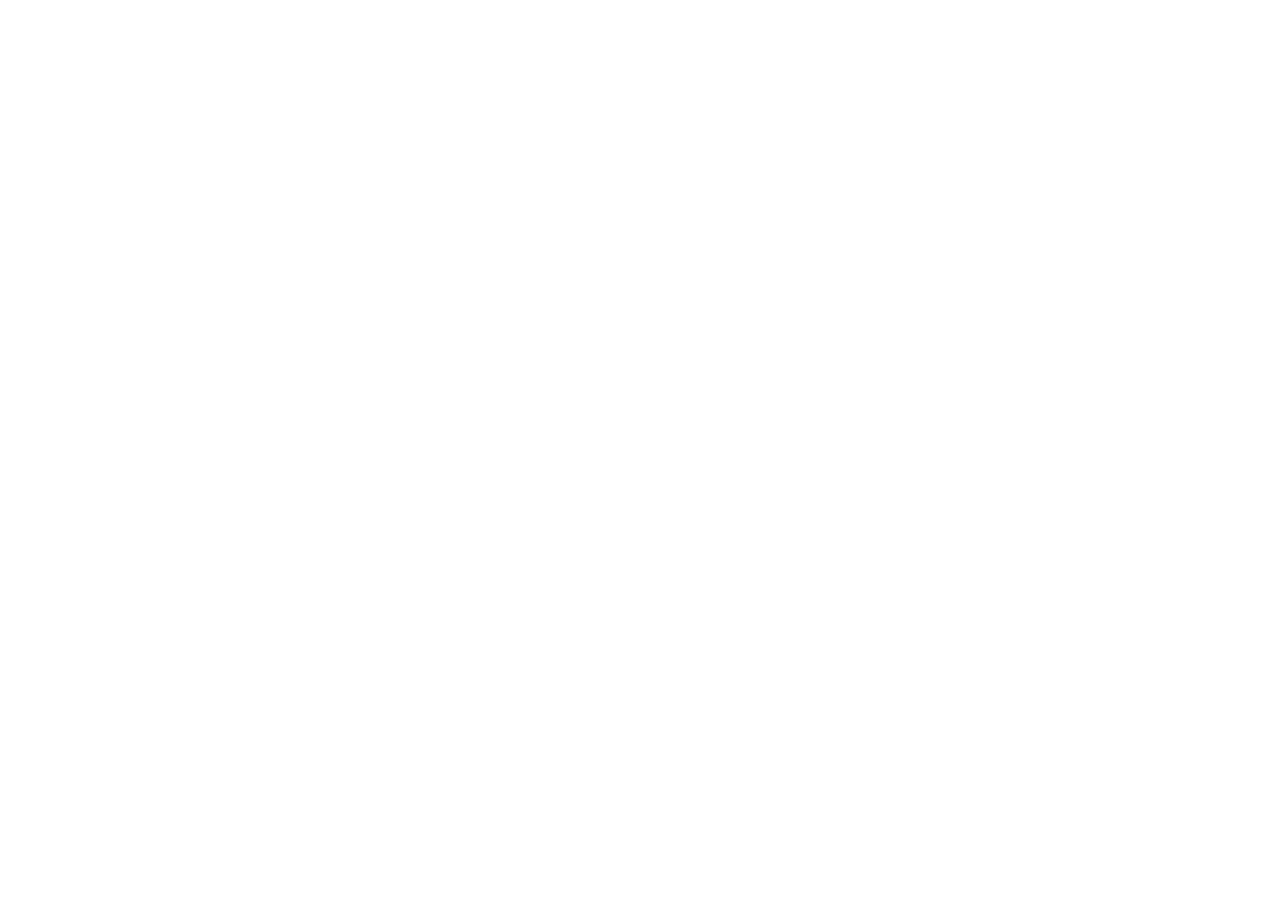
==== assets/index.html @ 287b5953 "start html" ====
<!DOCTYPE html>
<html lang="en">
<head>
    <meta charset="UTF-8">
    <meta http-equiv="X-UA-Compatible" content="IE=edge">
    <meta name="viewport" content="width=device-width, initial-scale=1.0">
    <title>Document</title>
</head>
<body>
    
</body>
</html>
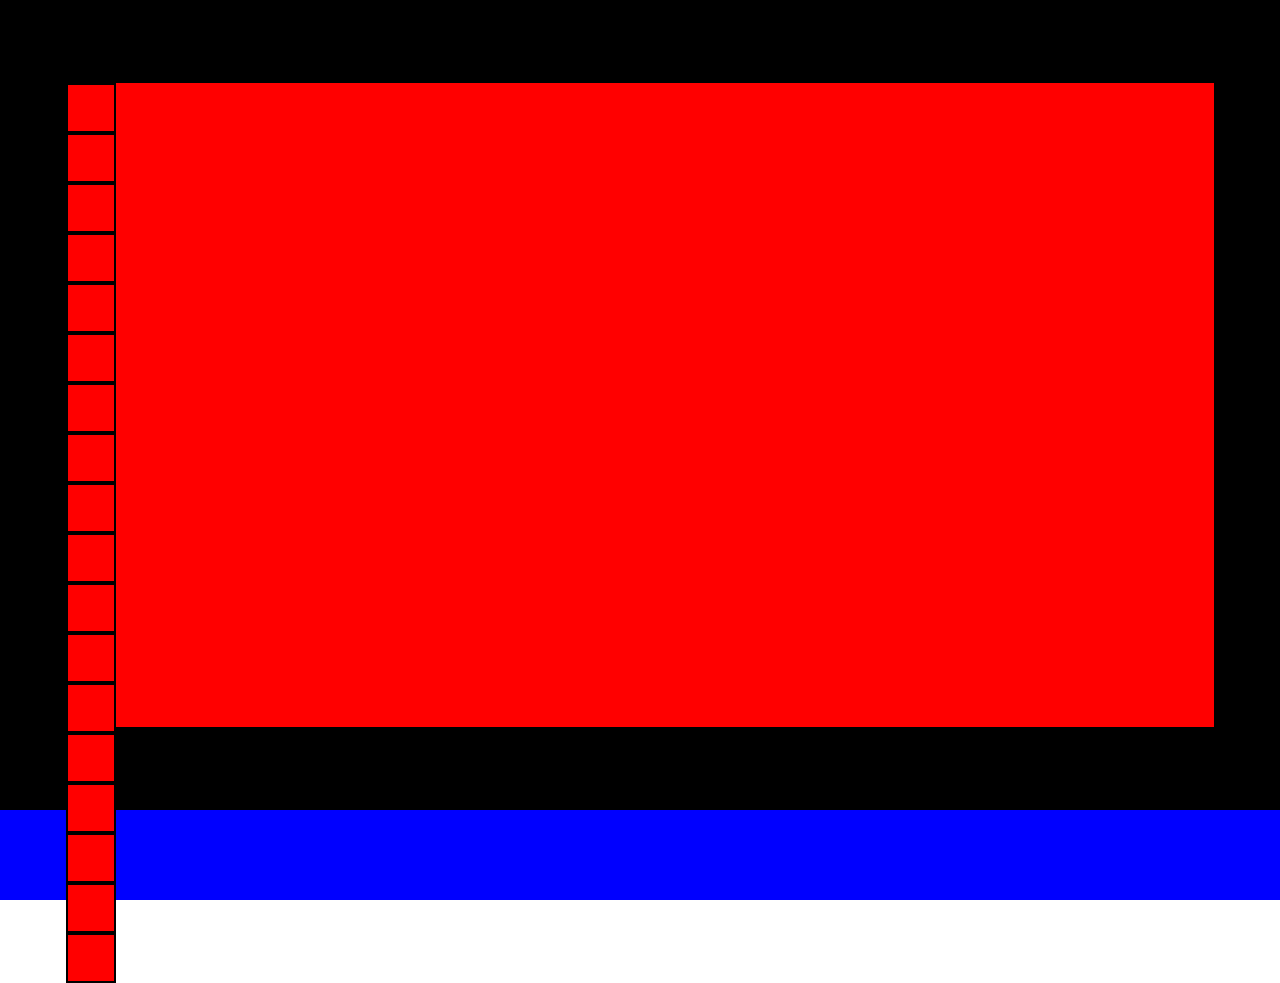
==== commit 0aef729c: "add some structure main and footer" ====
--- a/assets/index.html
+++ b/assets/index.html
@@ -4,9 +4,137 @@
     <meta charset="UTF-8">
     <meta http-equiv="X-UA-Compatible" content="IE=edge">
     <meta name="viewport" content="width=device-width, initial-scale=1.0">
-    <title>Document</title>
+    <title>Zoom call</title>
+    <link rel="stylesheet" href="./css/style.css">
+
 </head>
 <body>
     
+    <main class="">
+
+        <section class="zoomcall">
+
+            <div class="container">
+
+                <div id="pic_container">
+
+                    <div class="picture">
+
+                        
+
+                    </div>
+
+                    <div class="picture">
+                        
+
+                    </div>
+
+                    <div class="picture">
+                        
+
+                    </div>
+
+                    <div class="picture">
+                        
+
+                    </div>
+
+                    <div class="picture">
+                        
+
+                    </div>
+
+                    <div class="picture">
+                        
+
+                    </div>
+
+                    <div class="picture">
+                        
+
+                    </div>
+
+                    <div class="picture">
+                        
+
+                    </div>
+
+                    <div class="picture">
+                        
+
+                    </div>
+
+                    <div class="picture">
+                        
+
+                    </div>
+
+                    <div class="picture">
+                        
+
+                    </div>
+
+                    <div class="picture">
+                        
+
+                    </div>
+
+                    <div class="picture">
+                        
+
+                    </div>
+
+                    <div class="picture">
+                        
+
+                    </div>
+
+                    <div class="picture">
+                        
+
+                    </div>
+
+                    <div class="picture">
+                        
+
+                    </div>
+
+                    <div class="picture">
+                        
+
+                    </div>
+                    
+                    <div class="picture">
+                        
+
+                    </div>
+
+
+                </div>
+                
+
+            </div>
+
+
+        </section>
+
+    </main>
+
+    <footer>
+
+        <section class="settingbar">
+
+            <div class="bar_container">
+
+                
+
+            </div>
+
+
+        </section>
+
+
+    </footer>
+
 </body>
 </html>--- a/assets/css/style.css
+++ b/assets/css/style.css
@@ -0,0 +1,57 @@
+*{
+
+    padding: 0;
+    margin: 0;
+    box-sizing: border-box;
+
+}
+
+.debug{
+
+    background-color: #ff0000;
+
+}
+
+body{
+
+    max-width: 1152px;
+    height: 100vh;
+}
+
+.container{
+  width:100vw;
+  margin: auto;
+  background-color: #000000;
+  height: 90vh;
+  display: flex;
+  align-items: center;
+
+}
+
+#pic_container{
+
+    height: 80%;
+    width: 90%;
+    border: 2px solid black;
+    background-color: #ff0000;
+    margin: 0 auto;
+    
+}
+
+.bar_container{
+
+    height: 10vh;
+    width: 100vw;
+    background-color: blue;
+}
+
+.picture{
+
+    height: 50px;
+    width: 50px;
+    border: 2px solid black;
+    background-color: #ff0000;
+    
+
+
+}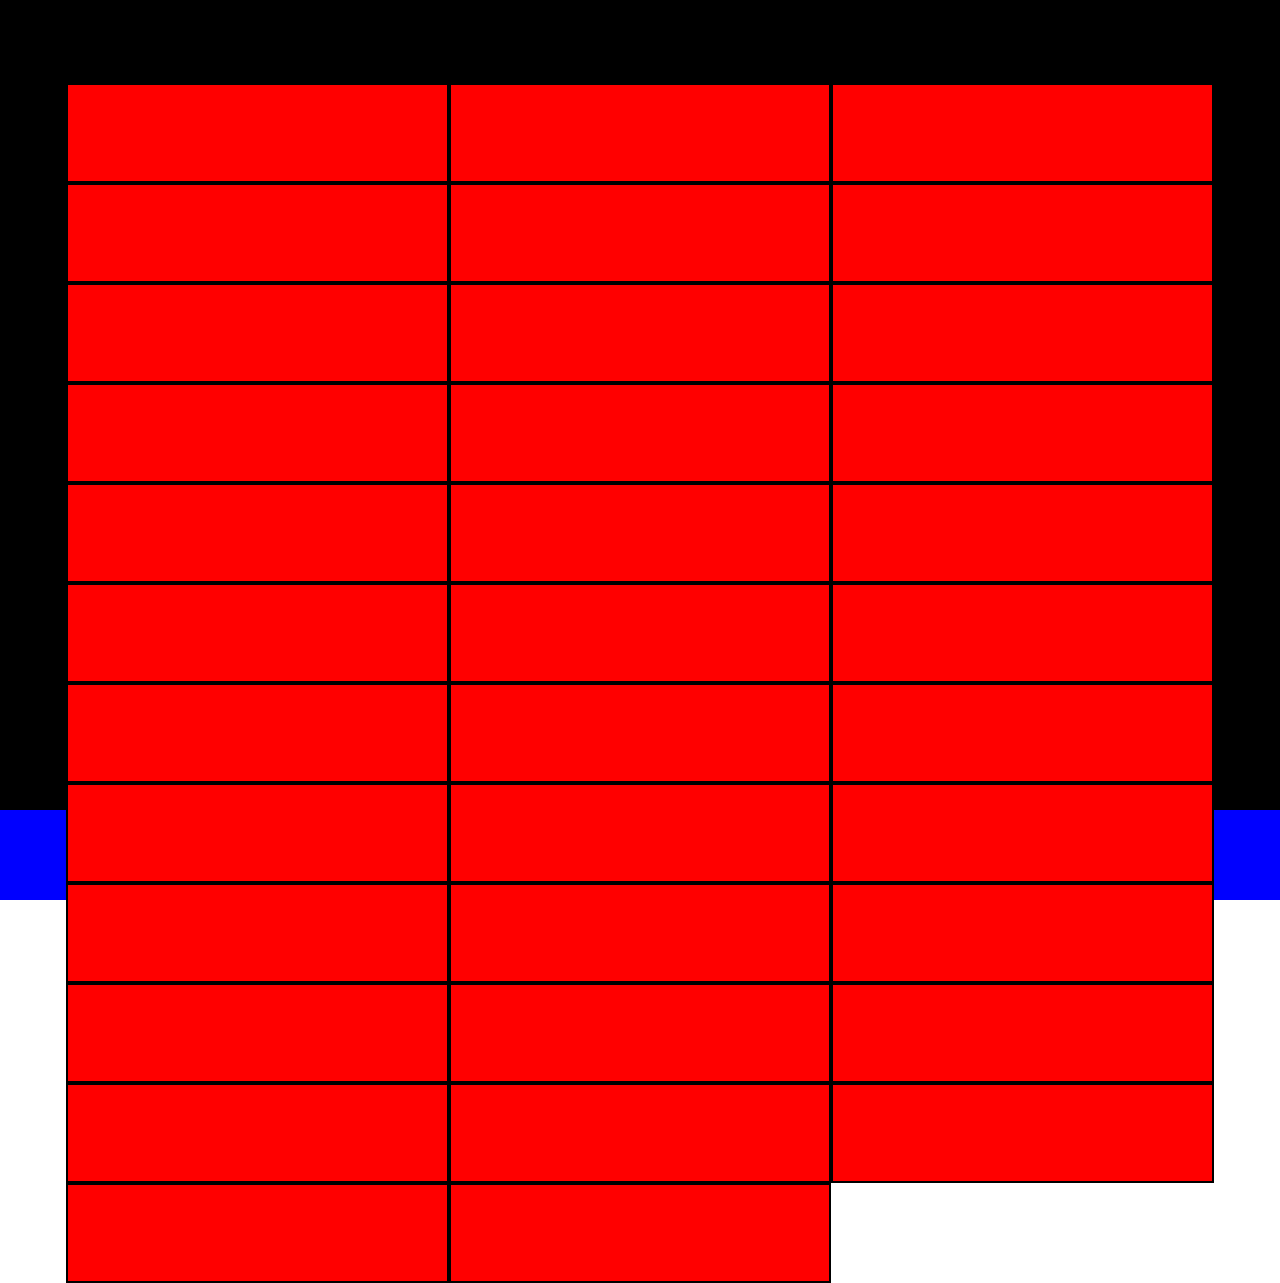
==== commit db797ae4: "add pic container structure" ====
--- a/assets/index.html
+++ b/assets/index.html
@@ -109,6 +109,91 @@
 
                     </div>
 
+                    <div class="picture">
+                        
+
+                    </div>
+
+                    <div class="picture">
+                        
+
+                    </div>
+
+                    <div class="picture">
+                        
+
+                    </div>
+
+                    <div class="picture">
+                        
+
+                    </div>
+
+                    <div class="picture">
+                        
+
+                    </div>
+
+                    <div class="picture">
+                        
+
+                    </div>
+
+                    <div class="picture">
+                        
+
+                    </div>
+
+                    <div class="picture">
+                        
+
+                    </div>
+
+                    <div class="picture">
+                        
+
+                    </div>
+
+                    <div class="picture">
+                        
+
+                    </div>
+
+                    <div class="picture">
+                        
+
+                    </div>
+
+                    <div class="picture">
+                        
+
+                    </div>
+
+                    <div class="picture">
+                        
+
+                    </div>
+
+                    <div class="picture">
+                        
+
+                    </div>
+
+                    <div class="picture">
+                        
+
+                    </div>
+
+                    <div class="picture">
+                        
+
+                    </div>
+
+                    <div class="picture">
+                        
+
+                    </div>
+
 
                 </div>
                 
--- a/assets/css/style.css
+++ b/assets/css/style.css
@@ -35,6 +35,21 @@
     border: 2px solid black;
     background-color: #ff0000;
     margin: 0 auto;
+    display: flex;
+    flex-wrap: wrap;
+  
+}
+
+
+
+.picture{
+
+    height: 100px;
+    /* width: 50px; */
+    border: 2px solid black;
+    background-color: #ff0000;
+    width: calc(100% / 12 * 4);
+    padding: 1rem;
     
 }
 
@@ -43,15 +58,4 @@
     height: 10vh;
     width: 100vw;
     background-color: blue;
-}
-
-.picture{
-
-    height: 50px;
-    width: 50px;
-    border: 2px solid black;
-    background-color: #ff0000;
-    
-
-
 }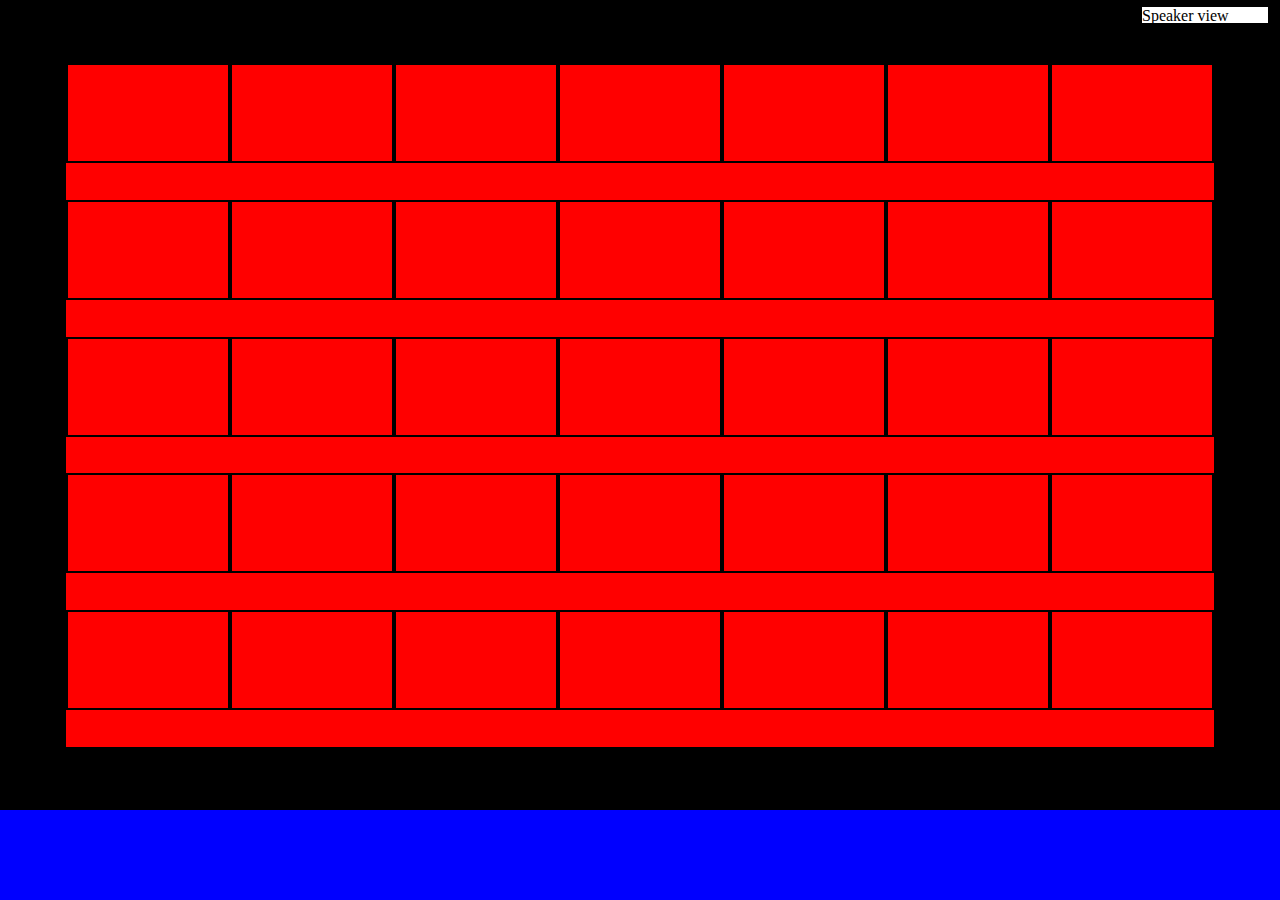
==== commit 7dbf3667: "add final structure main" ====
--- a/assets/index.html
+++ b/assets/index.html
@@ -16,6 +16,15 @@
 
             <div class="container">
 
+                <div class="speaker_view">
+
+                    <span id="view">Speaker view</span>
+                    <a href="#">
+
+                    </a>
+
+                </div>
+
                 <div id="pic_container">
 
                     <div class="picture">
@@ -211,7 +220,11 @@
 
             <div class="bar_container">
 
-                
+                <div id="mic_video"></div>
+
+                <div id="setting"></div>
+
+                <div id="end_meeting"></div>
 
             </div>
 
--- a/assets/css/style.css
+++ b/assets/css/style.css
@@ -19,18 +19,31 @@
 }
 
 .container{
-  width:100vw;
-  margin: auto;
-  background-color: #000000;
-  height: 90vh;
-  display: flex;
-  align-items: center;
+
+    width:100vw;
+    margin: auto;
+    background-color: #000000;
+    height: 90vh;
+    display: flex;
+    align-items: center;
+    position: relative;
+}
+
+.speaker_view{
+
+    height: 20px;
+    width: 130px;
+    border: 2px solid black;
+    background-color: #fff;
+    position: absolute;
+    top: 5px;
+    right: 10px;
 
 }
 
 #pic_container{
 
-    height: 80%;
+    height: 85%;
     width: 90%;
     border: 2px solid black;
     background-color: #ff0000;
@@ -48,7 +61,7 @@
     /* width: 50px; */
     border: 2px solid black;
     background-color: #ff0000;
-    width: calc(100% / 12 * 4);
+    width: calc(100% / 35 * 5);
     padding: 1rem;
     
 }
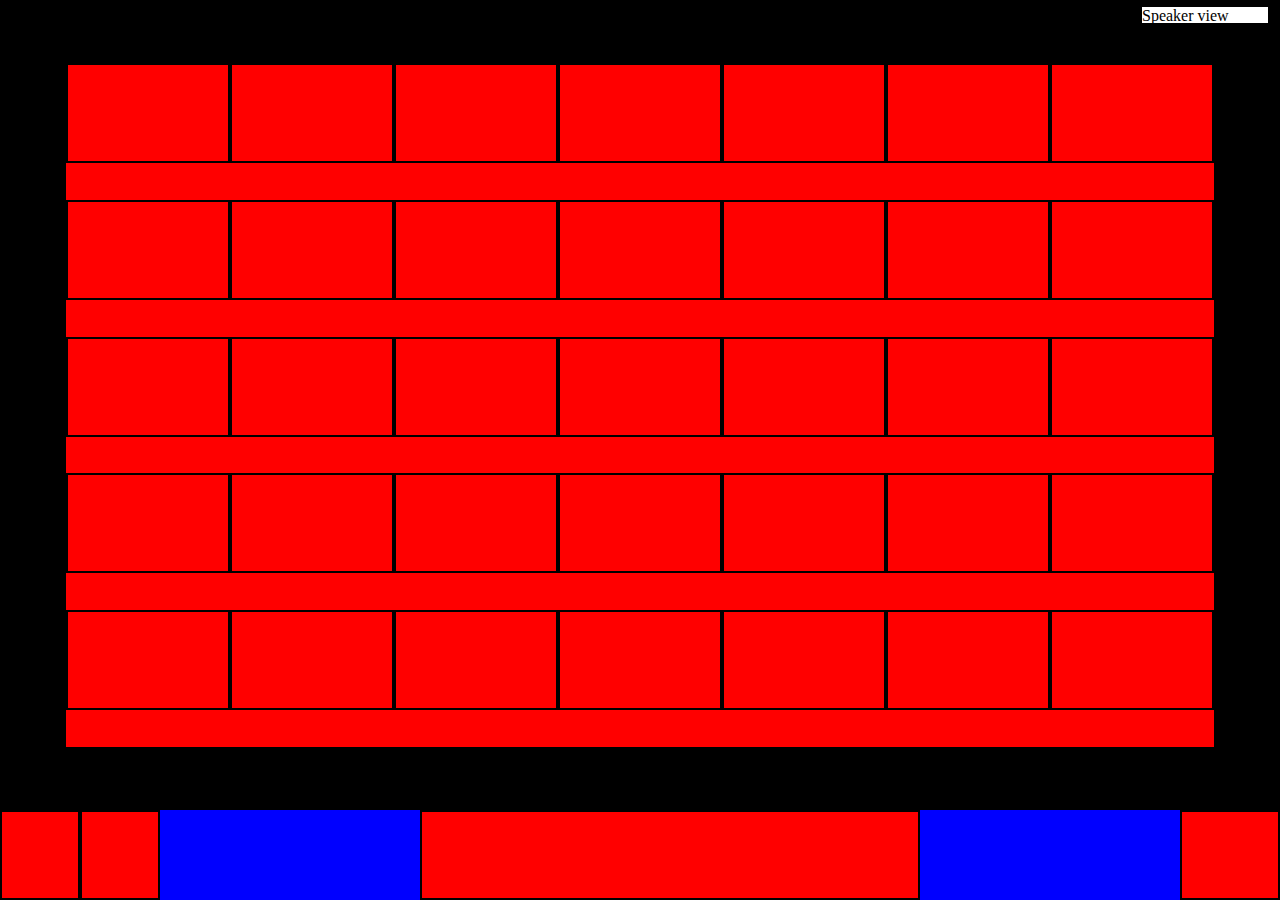
==== commit 27dd797f: "add structure main + footer" ====
--- a/assets/index.html
+++ b/assets/index.html
@@ -220,11 +220,30 @@
 
             <div class="bar_container">
 
-                <div id="mic_video"></div>
-
-                <div id="setting"></div>
-
-                <div id="end_meeting"></div>
+                <section class="call_set">
+
+                    <div id="microphone_set">
+
+                    
+                    </div>
+    
+                    <div id="video_set">
+    
+                        
+                    </div>
+
+                </section>
+                
+
+                <div id="setting_zoom">
+
+
+                </div>
+
+                <div id="end_meeting">
+
+
+                </div>
 
             </div>
 
--- a/assets/css/style.css
+++ b/assets/css/style.css
@@ -71,4 +71,41 @@
     height: 10vh;
     width: 100vw;
     background-color: blue;
+    display: flex;
+    justify-content: space-between;
+}
+
+.call_set{
+
+    height: 100%;
+    width: 160px;
+    background-color: #ffffff;
+    display: flex;
+
+}
+
+#microphone_set, #video_set{
+
+    height: 100%;
+    width: 80px;
+    border: 2px solid black;
+    background-color: #ff0000;
+}
+
+#setting_zoom{
+
+    height: 100%;
+    width: 500px;
+    border: 2px solid black;
+    background-color: #ff0000;
+
+}
+
+#end_meeting{
+
+    height: 100%;
+    width: 100px;
+    border: 2px solid black;
+    background-color: #ff0000;
+
 }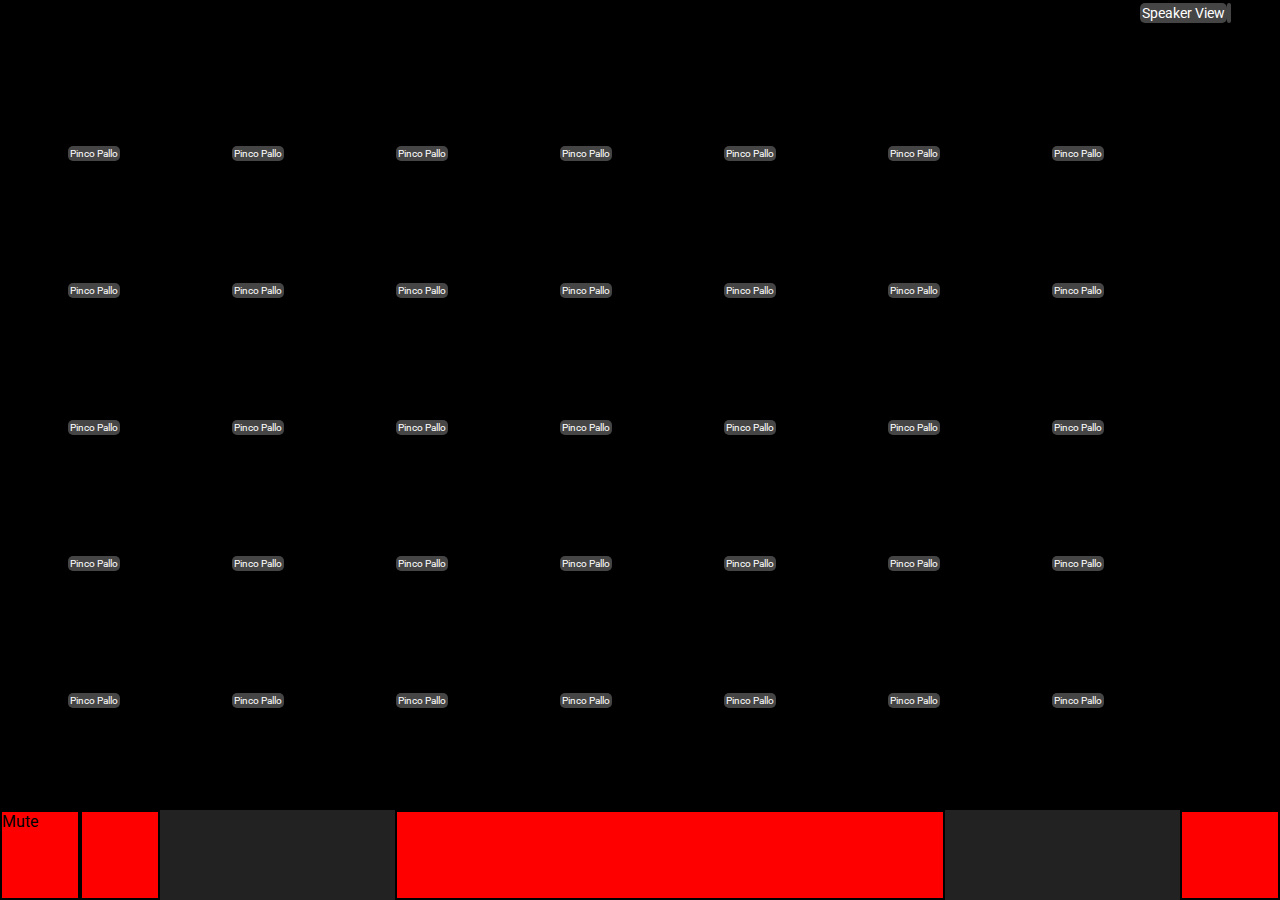
==== commit 278cda68: "add main last fix" ====
--- a/assets/index.html
+++ b/assets/index.html
@@ -6,6 +6,10 @@
     <meta name="viewport" content="width=device-width, initial-scale=1.0">
     <title>Zoom call</title>
     <link rel="stylesheet" href="./css/style.css">
+    <link rel="stylesheet" href="https://cdnjs.cloudflare.com/ajax/libs/font-awesome/6.2.1/css/all.min.css" integrity="sha512-MV7K8+y+gLIBoVD59lQIYicR65iaqukzvf/nwasF0nqhPay5w/9lJmVM2hMDcnK1OnMGCdVK+iQrJ7lzPJQd1w==" crossorigin="anonymous" referrerpolicy="no-referrer" />
+    <link rel="preconnect" href="https://fonts.googleapis.com">
+    <link rel="preconnect" href="https://fonts.gstatic.com" crossorigin>
+    <link href="https://fonts.googleapis.com/css2?family=Roboto:wght@100&display=swap" rel="stylesheet">
 
 </head>
 <body>
@@ -18,10 +22,14 @@
 
                 <div class="speaker_view">
 
-                    <span id="view">Speaker view</span>
-                    <a href="#">
-
-                    </a>
+                    <span id="view">
+                        <i class="fa-solid fa-table-cells"></i>
+                        Speaker View
+                    </span>
+
+                    <span id="expand">
+                        <i class="fa-solid fa-up-right-and-down-left-from-center"></i>
+                    </span>
 
                 </div>
 
@@ -29,177 +37,211 @@
 
                     <div class="picture">
 
-                        
-
-                    </div>
-
-                    <div class="picture">
-                        
-
-                    </div>
-
-                    <div class="picture">
-                        
-
-                    </div>
-
-                    <div class="picture">
-                        
-
-                    </div>
-
-                    <div class="picture">
-                        
-
-                    </div>
-
-                    <div class="picture">
-                        
-
-                    </div>
-
-                    <div class="picture">
-                        
-
-                    </div>
-
-                    <div class="picture">
-                        
-
-                    </div>
-
-                    <div class="picture">
-                        
-
-                    </div>
-
-                    <div class="picture">
-                        
-
-                    </div>
-
-                    <div class="picture">
-                        
-
-                    </div>
-
-                    <div class="picture">
-                        
-
-                    </div>
-
-                    <div class="picture">
-                        
-
-                    </div>
-
-                    <div class="picture">
-                        
-
-                    </div>
-
-                    <div class="picture">
-                        
-
-                    </div>
-
-                    <div class="picture">
-                        
-
-                    </div>
-
-                    <div class="picture">
-                        
+                        <span class="name"><i class="fa-solid fa-microphone-slash"></i> Pinco Pallo</span>
+
+                    </div>
+
+                    <div class="picture">
+                        
+                        <span class="name"><i class="fa-solid fa-microphone-slash"></i> Pinco Pallo</span>
+
+                    </div>
+
+                    <div class="picture">
+                        
+                        <span class="name"><i class="fa-solid fa-microphone-slash"></i> Pinco Pallo</span>
+
+                    </div>
+
+                    <div class="picture">
+                        
+                        <span class="name"><i class="fa-solid fa-microphone-slash"></i> Pinco Pallo</span>
+
+                    </div>
+
+                    <div class="picture">
+                        
+                        <span class="name"><i class="fa-solid fa-microphone-slash"></i> Pinco Pallo</span>
+
+                    </div>
+
+                    <div class="picture">
+                        
+                        <span class="name"><i class="fa-solid fa-microphone-slash"></i> Pinco Pallo</span>
+
+                    </div>
+
+                    <div class="picture">
+                        
+                        <span class="name"><i class="fa-solid fa-microphone-slash"></i> Pinco Pallo</span>
+
+                    </div>
+
+                    <div class="picture">
+                        
+                        <span class="name"><i class="fa-solid fa-microphone-slash"></i> Pinco Pallo</span>
+
+                    </div>
+
+                    <div class="picture">
+                        
+                        <span class="name"><i class="fa-solid fa-microphone-slash"></i> Pinco Pallo</span>
+
+                    </div>
+
+                    <div class="picture">
+                        
+                        <span class="name"><i class="fa-solid fa-microphone-slash"></i> Pinco Pallo</span>
+
+                    </div>
+
+                    <div class="picture">
+                        
+                        <span class="name"><i class="fa-solid fa-microphone-slash"></i> Pinco Pallo</span>
+
+                    </div>
+
+                    <div class="picture">
+                        
+                        <span class="name"><i class="fa-solid fa-microphone-slash"></i> Pinco Pallo</span>
+
+                    </div>
+
+                    <div class="picture">
+                        
+                        <span class="name"><i class="fa-solid fa-microphone-slash"></i> Pinco Pallo</span>
+
+                    </div>
+
+                    <div class="picture">
+                        
+                        <span class="name"><i class="fa-solid fa-microphone-slash"></i> Pinco Pallo</span>
+
+                    </div>
+
+                    <div class="picture">
+                        
+                        <span class="name"><i class="fa-solid fa-microphone-slash"></i> Pinco Pallo</span>
+
+                    </div>
+
+                    <div class="picture">
+                        
+                        <span class="name"><i class="fa-solid fa-microphone-slash"></i> Pinco Pallo</span>
+
+                    </div>
+
+                    <div class="picture">
+                        
+                        <span class="name"><i class="fa-solid fa-microphone-slash"></i> Pinco Pallo</span>
 
                     </div>
                     
                     <div class="picture">
                         
-
-                    </div>
-
-                    <div class="picture">
-                        
-
-                    </div>
-
-                    <div class="picture">
-                        
-
-                    </div>
-
-                    <div class="picture">
-                        
-
-                    </div>
-
-                    <div class="picture">
-                        
-
-                    </div>
-
-                    <div class="picture">
-                        
-
-                    </div>
-
-                    <div class="picture">
-                        
-
-                    </div>
-
-                    <div class="picture">
-                        
-
-                    </div>
-
-                    <div class="picture">
-                        
-
-                    </div>
-
-                    <div class="picture">
-                        
-
-                    </div>
-
-                    <div class="picture">
-                        
-
-                    </div>
-
-                    <div class="picture">
-                        
-
-                    </div>
-
-                    <div class="picture">
-                        
-
-                    </div>
-
-                    <div class="picture">
-                        
-
-                    </div>
-
-                    <div class="picture">
-                        
-
-                    </div>
-
-                    <div class="picture">
-                        
-
-                    </div>
-
-                    <div class="picture">
-                        
-
-                    </div>
-
-                    <div class="picture">
-                        
+                        <span class="name"><i class="fa-solid fa-microphone-slash"></i> Pinco Pallo</span>
+
+                    </div>
+
+                    <div class="picture">
+                        
+                        <span class="name"><i class="fa-solid fa-microphone-slash"></i> Pinco Pallo</span>
+
+                    </div>
+
+                    <div class="picture">
+                        
+                        <span class="name"><i class="fa-solid fa-microphone-slash"></i> Pinco Pallo</span>
+
+                    </div>
+
+                    <div class="picture">
+                        
+                        <span class="name"><i class="fa-solid fa-microphone-slash"></i> Pinco Pallo</span>
+
+                    </div>
+
+                    <div class="picture">
+                        
+                        <span class="name"><i class="fa-solid fa-microphone-slash"></i> Pinco Pallo</span>
+
+                    </div>
+
+                    <div class="picture">
+                        
+                        <span class="name"><i class="fa-solid fa-microphone-slash"></i> Pinco Pallo</span>
+
+                    </div>
+
+                    <div class="picture">
+                        
+                        <span class="name"><i class="fa-solid fa-microphone-slash"></i> Pinco Pallo</span>
+
+                    </div>
+
+                    <div class="picture">
+                        
+                        <span class="name"><i class="fa-solid fa-microphone-slash"></i> Pinco Pallo</span>
+
+                    </div>
+
+                    <div class="picture">
+                        
+                        <span class="name"><i class="fa-solid fa-microphone-slash"></i> Pinco Pallo</span>
+
+                    </div>
+
+                    <div class="picture">
+                        
+                        <span class="name"><i class="fa-solid fa-microphone-slash"></i> Pinco Pallo</span>
+
+                    </div>
+
+                    <div class="picture">
+                        
+                        <span class="name"><i class="fa-solid fa-microphone-slash"></i> Pinco Pallo</span>
+
+                    </div>
+
+                    <div class="picture">
+                        
+                        <span class="name"><i class="fa-solid fa-microphone-slash"></i> Pinco Pallo</span>
+
+                    </div>
+
+                    <div class="picture">
+                        
+                        <span class="name"><i class="fa-solid fa-microphone-slash"></i> Pinco Pallo</span>
+
+                    </div>
+
+                    <div class="picture">
+                        
+                        <span class="name"><i class="fa-solid fa-microphone-slash"></i> Pinco Pallo</span>
+
+                    </div>
+
+                    <div class="picture">
+                        
+                        <span class="name"><i class="fa-solid fa-microphone-slash"></i> Pinco Pallo</span>
+
+                    </div>
+
+                    <div class="picture">
+                        
+                        <span class="name"><i class="fa-solid fa-microphone-slash"></i> Pinco Pallo</span>
+
+                    </div>
+
+                    <div class="picture">
+                        
+                        <span class="name"><i class="fa-solid fa-microphone-slash"></i> Pinco Pallo</span>
+
+                    </div>
+
+                    <div class="picture">
+                        
+                        <span class="name"><i class="fa-solid fa-microphone-slash"></i> Pinco Pallo</span>
 
                     </div>
 
@@ -223,8 +265,16 @@
                 <section class="call_set">
 
                     <div id="microphone_set">
-
-                    
+                           
+                        <span>
+                            
+                            <i class="fa-solid fa-microphone"></i>
+                            <i class="fa-solid fa-angle-up"></i>
+                            
+                        </span>
+                        
+                        <span>Mute</span>
+                        
                     </div>
     
                     <div id="video_set">
--- a/assets/css/style.css
+++ b/assets/css/style.css
@@ -16,6 +16,7 @@
 
     max-width: 1152px;
     height: 100vh;
+    font-family: 'Roboto', sans-serif;
 }
 
 .container{
@@ -33,20 +34,28 @@
 
     height: 20px;
     width: 130px;
-    border: 2px solid black;
-    background-color: #fff;
     position: absolute;
     top: 5px;
     right: 10px;
+    font-size: 14px;
+    color: white;
 
 }
+
+#view, #expand, .name{
+
+    background-color: #83828287;
+    padding: 2px;
+    border-radius: 5px;
+}
+
+
 
 #pic_container{
 
     height: 85%;
     width: 90%;
     border: 2px solid black;
-    background-color: #ff0000;
     margin: 0 auto;
     display: flex;
     flex-wrap: wrap;
@@ -60,17 +69,29 @@
     height: 100px;
     /* width: 50px; */
     border: 2px solid black;
-    background-color: #ff0000;
     width: calc(100% / 35 * 5);
-    padding: 1rem;
+    background-image: url('https://picsum.photos/200');
+    background-repeat: no-repeat;
+    background-position: center;
+    position: relative;
     
+}
+
+.name{
+
+    position: absolute;
+    bottom: 0;
+    color: white;
+    font-size: 10px;
+    
+
 }
 
 .bar_container{
 
     height: 10vh;
     width: 100vw;
-    background-color: blue;
+    background-color: #222222;
     display: flex;
     justify-content: space-between;
 }
@@ -90,12 +111,14 @@
     width: 80px;
     border: 2px solid black;
     background-color: #ff0000;
+    display: flex;
+    flex-direction: column;
 }
 
 #setting_zoom{
 
     height: 100%;
-    width: 500px;
+    width: 550px;
     border: 2px solid black;
     background-color: #ff0000;
 
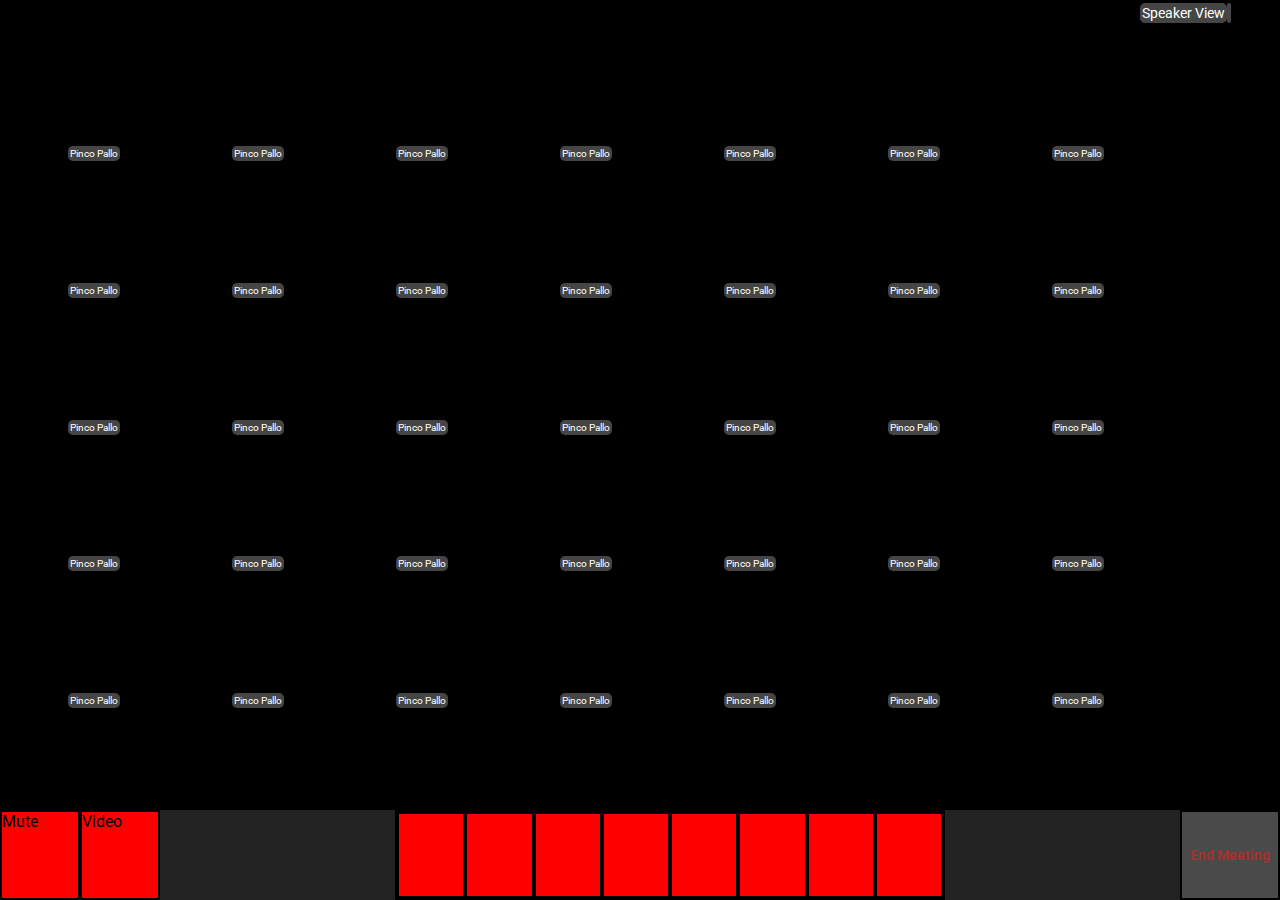
==== commit b5a8e52e: "add some detail footer" ====
--- a/assets/index.html
+++ b/assets/index.html
@@ -264,7 +264,7 @@
 
                 <section class="call_set">
 
-                    <div id="microphone_set">
+                    <div id="microphone_set" class="icon_container">
                            
                         <span>
                             
@@ -272,14 +272,22 @@
                             <i class="fa-solid fa-angle-up"></i>
                             
                         </span>
-                        
+
                         <span>Mute</span>
                         
                     </div>
     
-                    <div id="video_set">
+                    <div id="video_set" class="icon_container">
     
-                        
+                        <span>
+
+                            <i class="fa-solid fa-video"></i>
+                            <i class="fa-solid fa-angle-up"></i>
+
+                        </span>
+                        
+                        <span>Video</span>
+
                     </div>
 
                 </section>
@@ -287,11 +295,100 @@
 
                 <div id="setting_zoom">
 
-
-                </div>
+                    <div class="icon_container">
+
+                        <span>
+
+                            <i class="fa-solid fa-video"></i>
+                            <i class="fa-solid fa-angle-up"></i>
+                            
+                        </span>
+
+                    </div>
+
+                    <div class="icon_container">
+
+                        <span>
+
+                            <i class="fa-solid fa-video"></i>
+                            <i class="fa-solid fa-angle-up"></i>
+                            
+                        </span>
+
+                    </div>
+
+                    <div class="icon_container">
+
+                        <span>
+
+                            <i class="fa-solid fa-video"></i>
+                            <i class="fa-solid fa-angle-up"></i>
+                            
+                        </span>
+
+                    </div>
+
+                    <div class="icon_container">
+
+                        <span>
+
+                            <i class="fa-solid fa-video"></i>
+                            <i class="fa-solid fa-angle-up"></i>
+                            
+                        </span>
+
+                    </div>
+
+                    <div class="icon_container">
+
+                        <span>
+
+                            <i class="fa-solid fa-video"></i>
+                            <i class="fa-solid fa-angle-up"></i>
+                            
+                        </span>
+
+                    </div>
+
+                    <div class="icon_container">
+
+                        <span>
+
+                            <i class="fa-solid fa-video"></i>
+                            <i class="fa-solid fa-angle-up"></i>
+                            
+                        </span>
+
+                    </div>
+
+                    <div class="icon_container">
+
+                        <span>
+
+                            <i class="fa-solid fa-video"></i>
+                            <i class="fa-solid fa-angle-up"></i>
+                            
+                        </span>
+    
+                    </div>
+
+                    <div class="icon_container">
+
+                        <span>
+
+                            <i class="fa-solid fa-video"></i>
+                            <i class="fa-solid fa-angle-up"></i>
+                            
+                        </span>
+
+                    </div>
+
+                
+                </div >
 
                 <div id="end_meeting">
 
+                    <span id="end_meet">End Meeting</span>
 
                 </div>
 
--- a/assets/css/style.css
+++ b/assets/css/style.css
@@ -105,7 +105,7 @@
 
 }
 
-#microphone_set, #video_set{
+.icon_container{
 
     height: 100%;
     width: 80px;
@@ -113,7 +113,9 @@
     background-color: #ff0000;
     display: flex;
     flex-direction: column;
+
 }
+
 
 #setting_zoom{
 
@@ -121,6 +123,7 @@
     width: 550px;
     border: 2px solid black;
     background-color: #ff0000;
+    display: flex;
 
 }
 
@@ -129,6 +132,16 @@
     height: 100%;
     width: 100px;
     border: 2px solid black;
-    background-color: #ff0000;
+    background-color: #4a4a4a;
+    display: flex;
+    justify-content: center;
+}
+
+#end_meet{
+
+    color: #a5312f;
+    margin: auto;
+    font-size: 14px;
+    font-weight: bolder;
 
 }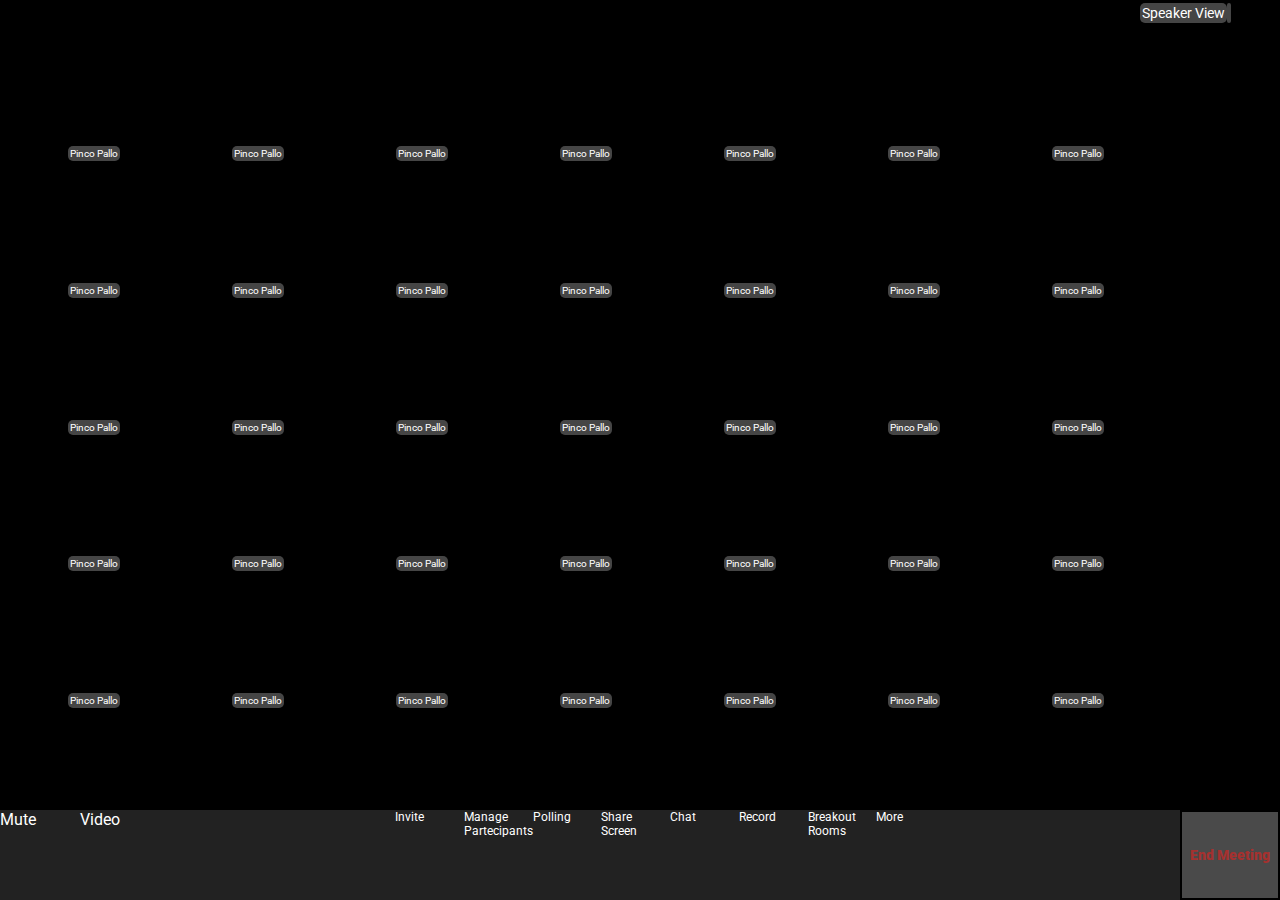
==== commit a6b69a68: "fix setting bar footer" ====
--- a/assets/index.html
+++ b/assets/index.html
@@ -299,74 +299,78 @@
 
                         <span>
 
-                            <i class="fa-solid fa-video"></i>
+                            <i class="fa-solid fa-user-plus"></i>
+                            <span>Invite</span>
+                            
+                            
+                        </span>
+
+                    </div>
+
+                    <div class="icon_container">
+
+                        <span>
+
+                            <i class="fa-solid fa-user-group"></i>
+                            <span>Manage Partecipants</span>
+                           
+                            
+                        </span>
+
+                    </div>
+
+                    <div class="icon_container">
+
+                        <span>
+
+                            <i class="fa-solid fa-chart-column"></i>
+                            <span>Polling</span>
+                            
+                            
+                        </span>
+
+                    </div>
+
+                    <div class="icon_container">
+
+                        <span>
+
+                            <i class="fa-solid fa-share-from-square"></i>
                             <i class="fa-solid fa-angle-up"></i>
-                            
-                        </span>
-
-                    </div>
-
-                    <div class="icon_container">
-
-                        <span>
-
-                            <i class="fa-solid fa-video"></i>
-                            <i class="fa-solid fa-angle-up"></i>
-                            
-                        </span>
-
-                    </div>
-
-                    <div class="icon_container">
-
-                        <span>
-
-                            <i class="fa-solid fa-video"></i>
-                            <i class="fa-solid fa-angle-up"></i>
-                            
-                        </span>
-
-                    </div>
-
-                    <div class="icon_container">
-
-                        <span>
-
-                            <i class="fa-solid fa-video"></i>
-                            <i class="fa-solid fa-angle-up"></i>
-                            
-                        </span>
-
-                    </div>
-
-                    <div class="icon_container">
-
-                        <span>
-
-                            <i class="fa-solid fa-video"></i>
-                            <i class="fa-solid fa-angle-up"></i>
-                            
-                        </span>
-
-                    </div>
-
-                    <div class="icon_container">
-
-                        <span>
-
-                            <i class="fa-solid fa-video"></i>
-                            <i class="fa-solid fa-angle-up"></i>
-                            
-                        </span>
-
-                    </div>
-
-                    <div class="icon_container">
-
-                        <span>
-
-                            <i class="fa-solid fa-video"></i>
-                            <i class="fa-solid fa-angle-up"></i>
+                            <span>Share Screen</span>
+                            
+                        </span>
+
+                    </div>
+
+                    <div class="icon_container">
+
+                        <span>
+
+                            <i class="fa-solid fa-comment"></i>
+                            <span>Chat</span>
+                            
+                        </span>
+
+                    </div>
+
+                    <div class="icon_container">
+
+                        <span>
+
+                            <i class="fa-solid fa-record-vinyl"></i>
+                            <span>Record</span>
+                            
+                        </span>
+
+                    </div>
+
+                    <div class="icon_container">
+
+                        <span>
+
+                            <i class="fa-solid fa-table-cells-large"></i>
+                            <span>Breakout Rooms</span>
                             
                         </span>
     
@@ -376,9 +380,8 @@
 
                         <span>
 
-                            <i class="fa-solid fa-video"></i>
-                            <i class="fa-solid fa-angle-up"></i>
-                            
+                            <i class="fa-solid fa-ellipsis"></i>
+                            <span>More</span>
                         </span>
 
                     </div>
@@ -389,6 +392,7 @@
                 <div id="end_meeting">
 
                     <span id="end_meet">End Meeting</span>
+                    
 
                 </div>
 
--- a/assets/css/style.css
+++ b/assets/css/style.css
@@ -100,7 +100,6 @@
 
     height: 100%;
     width: 160px;
-    background-color: #ffffff;
     display: flex;
 
 }
@@ -109,10 +108,10 @@
 
     height: 100%;
     width: 80px;
-    border: 2px solid black;
-    background-color: #ff0000;
     display: flex;
     flex-direction: column;
+    color: white;
+    
 
 }
 
@@ -121,9 +120,9 @@
 
     height: 100%;
     width: 550px;
-    border: 2px solid black;
-    background-color: #ff0000;
     display: flex;
+    font-size: 12px;
+
 
 }
 
@@ -135,6 +134,7 @@
     background-color: #4a4a4a;
     display: flex;
     justify-content: center;
+    font-weight: bolder;
 }
 
 #end_meet{
